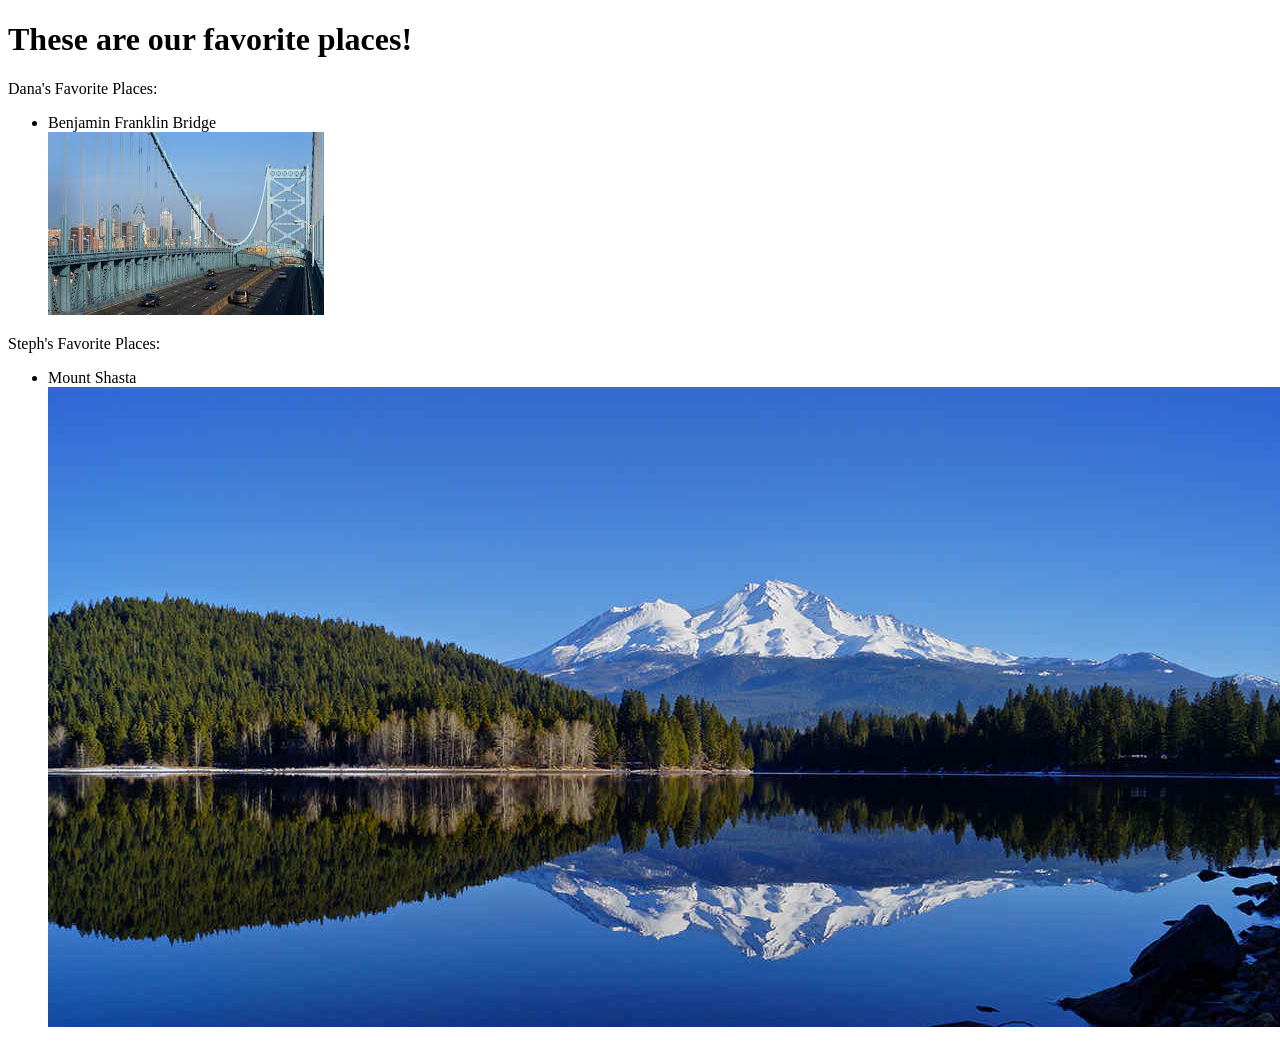
==== favorite-places.html @ 8e802eab "add favorite-places page" ====
<!DOCTYPE html>
<html>
  <head>
    <title>Favorite Places!</title>
  </head>
  <body>
    <h1>These are our favorite places!</h1>

    <p>Dana's Favorite Places:</p>
    <ul>
      <li>Benjamin Franklin Bridge <br>
        <img src="img/ben-bridge.jpg" alt="A photo taken from the Benjamin Franklin Bridge">
      </li>
    </ul>
    <p>Steph's Favorite Places:</p>
    <ul>
      <li>Mount Shasta
        <img src="img/mount-shasta-lake.jpg" alt="a photo of mount shasta lake">
      </li>
    </ul>
  </body>
</html>
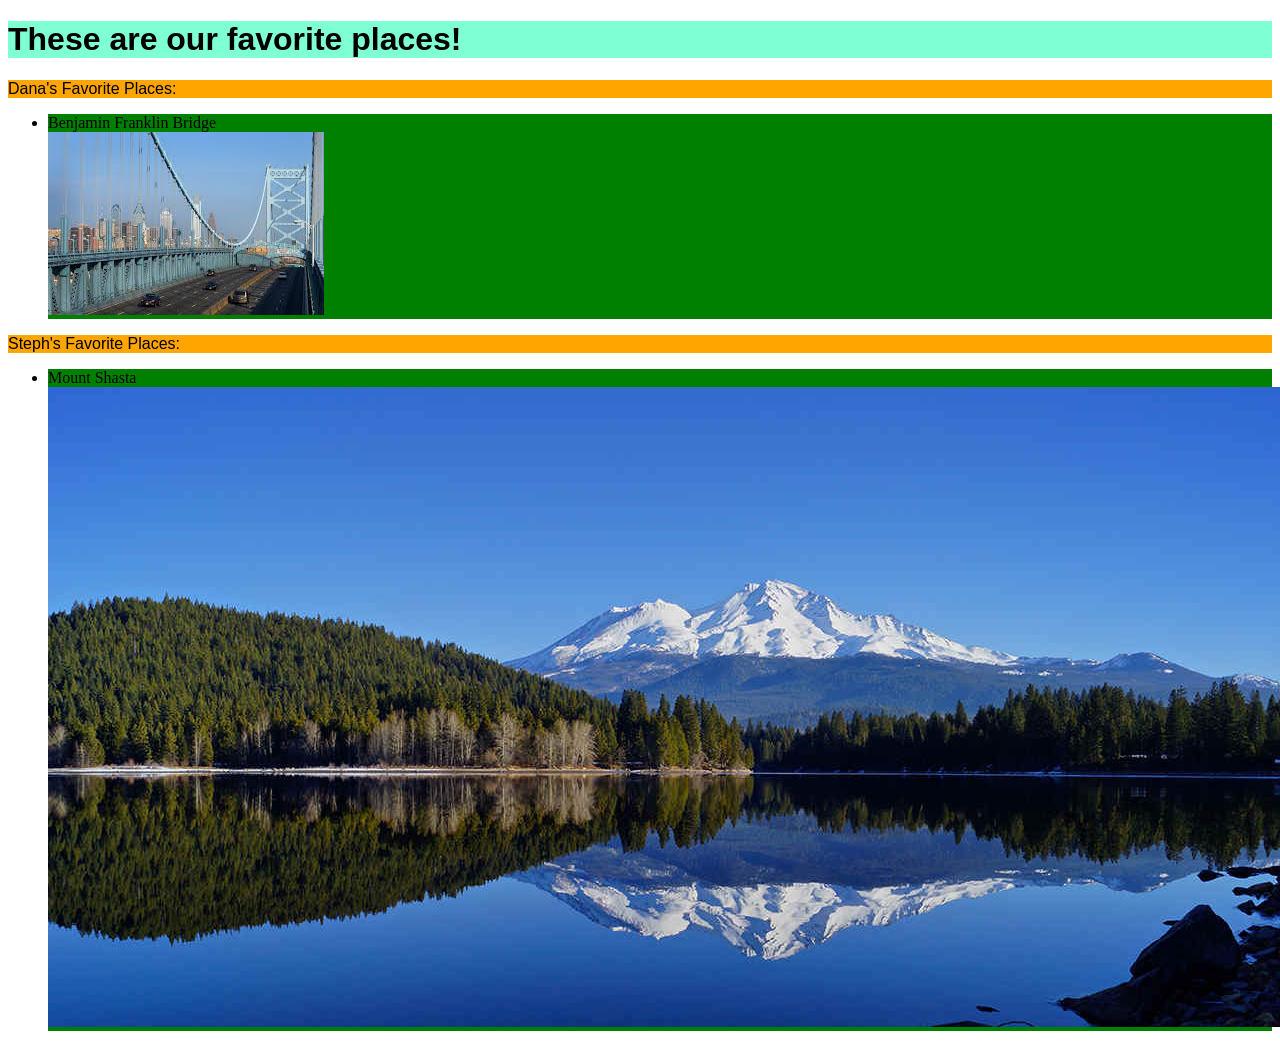
==== commit eed2b2fb: "Added CSS elements to favorite places page" ====
--- a/favorite-places.html
+++ b/favorite-places.html
@@ -1,6 +1,7 @@
 <!DOCTYPE html>
 <html>
   <head>
+    <link href="css/favorite-places.css" rel="stylesheet" type="text/css">
     <title>Favorite Places!</title>
   </head>
   <body>
--- a/css/favorite-places.css
+++ b/css/favorite-places.css
@@ -0,0 +1,16 @@
+h1 {
+  
+  background-color: aquamarine;
+  font-family: 'Gill Sans', 'Gill Sans MT', Calibri, 'Trebuchet MS', sans-serif;
+  font-weight: 800;
+  
+}
+
+p{
+  background-color: orange;
+  font-family: 'Lucida Sans', 'Lucida Sans Regular', 'Lucida Grande', 'Lucida Sans Unicode', Geneva, Verdana, sans-serif
+}
+
+li{
+  background-color: green
+}
